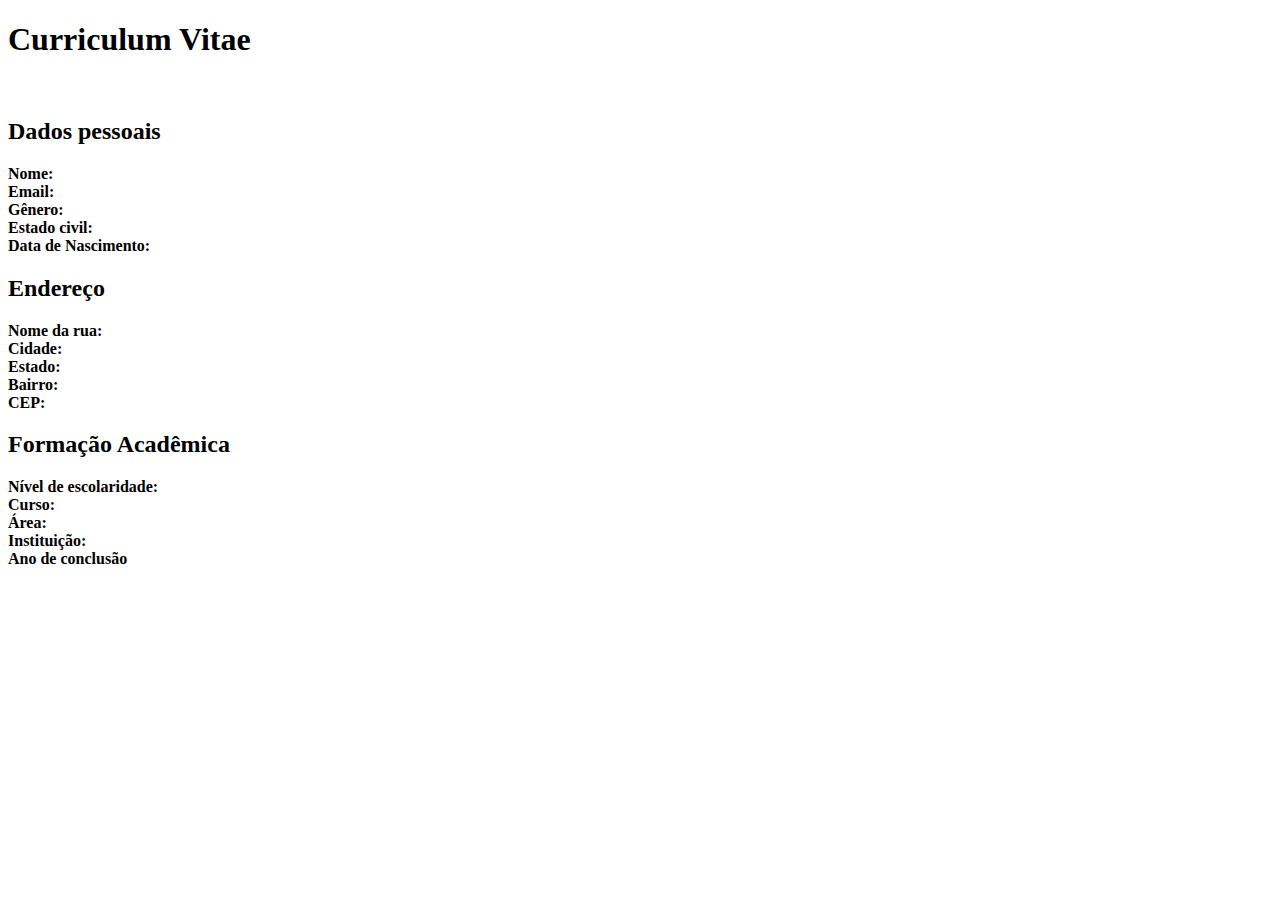
==== index.html @ 102cdfe3 "criado arquivo index.html" ====
<!DOCTYPE html>
<html lang="pt_BR">

<head>
    <meta charset="UTF-8">
    <title>Curriculum Vitae</title>
</head>

<body>
    <h1>Curriculum Vitae </h1>
    <br>
    <h2> Dados pessoais</h2>
    <b> Nome: </b>
    <br>
    <b>Email:</b>
    <br>
    <b>Gênero:</b>
    <br>
    <b>Estado civil:</b>
    <br>
    <b>Data de Nascimento:</b>
    <br>
    <h2>Endereço</h2>
    <b>Nome da rua:</b>
    <br>
    <b>Cidade:</b>
    <br>
    <b>Estado:</b>
    <br>
    <b>Bairro:</b>
    <br>
    <b>CEP:</b>
    <br>
    <h2>Formação Acadêmica</h2>
    <b>Nível de escolaridade:</b>
    <br>
    <b>Curso:</b>
    <br>
    <b>Área:</b>
    <br>
    <b>Instituição:</b>
    <br>
    <b>Ano de conclusão</b>
    <br>

</body>

</html>
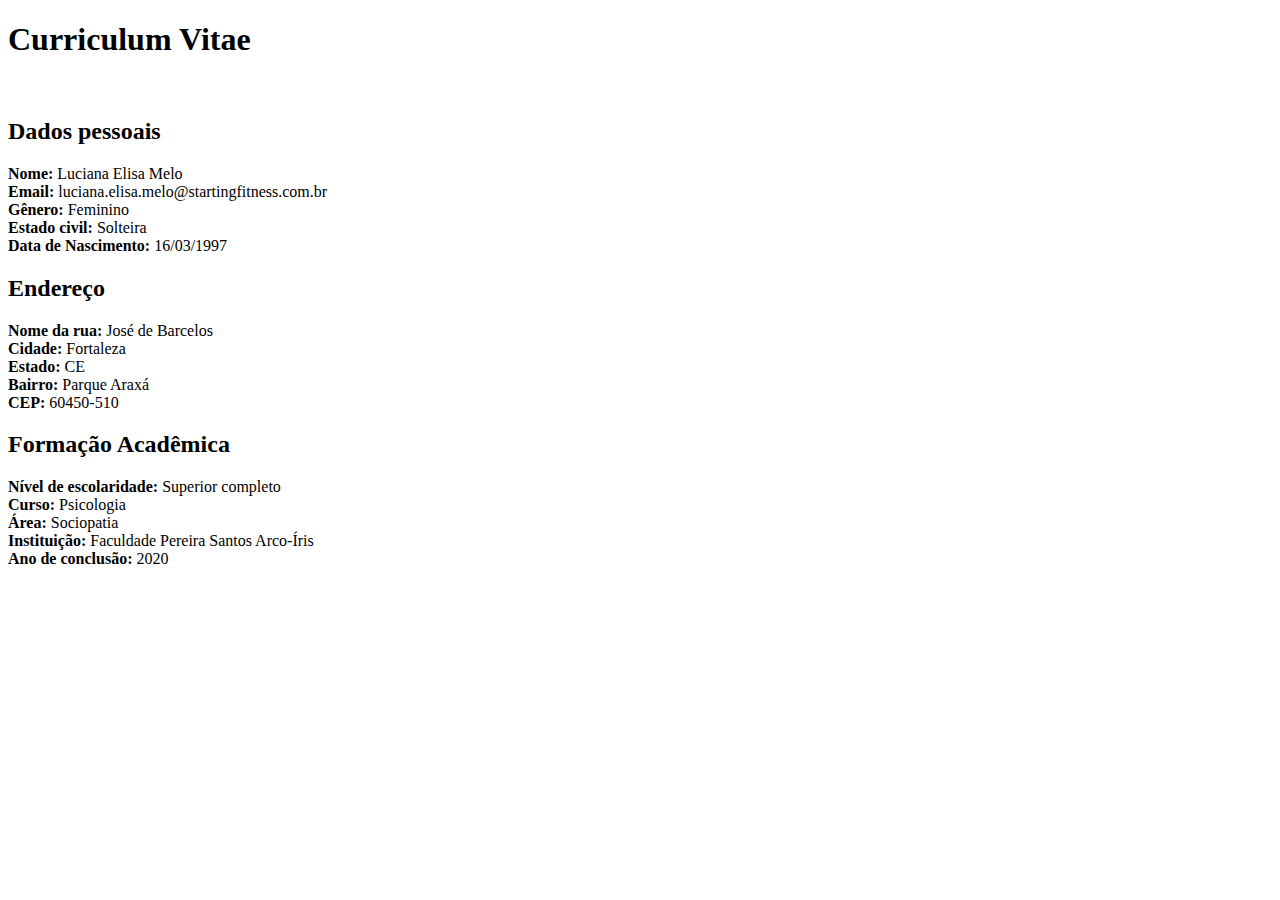
==== commit 54cca781: "preenchido dados do currículo" ====
--- a/index.html
+++ b/index.html
@@ -10,37 +10,37 @@
     <h1>Curriculum Vitae </h1>
     <br>
     <h2> Dados pessoais</h2>
-    <b> Nome: </b>
+    <b> Nome:</b> Luciana Elisa Melo
     <br>
-    <b>Email:</b>
+    <b>Email:</b> luciana.elisa.melo@startingfitness.com.br
     <br>
-    <b>Gênero:</b>
+    <b>Gênero:</b> Feminino 
     <br>
-    <b>Estado civil:</b>
-    <br>
-    <b>Data de Nascimento:</b>
+    <b>Estado civil:</b> Solteira
+    <br>    
+    <b>Data de Nascimento:</b> 16/03/1997
     <br>
     <h2>Endereço</h2>
-    <b>Nome da rua:</b>
+    <b>Nome da rua:</b> José de Barcelos
     <br>
-    <b>Cidade:</b>
+    <b>Cidade:</b> Fortaleza
     <br>
-    <b>Estado:</b>
+    <b>Estado:</b> CE
     <br>
-    <b>Bairro:</b>
+    <b>Bairro:</b> Parque Araxá
     <br>
-    <b>CEP:</b>
+    <b>CEP:</b> 60450-510
     <br>
     <h2>Formação Acadêmica</h2>
-    <b>Nível de escolaridade:</b>
+    <b>Nível de escolaridade:</b> Superior completo
     <br>
-    <b>Curso:</b>
+    <b>Curso:</b> Psicologia
     <br>
-    <b>Área:</b>
+    <b>Área:</b> Sociopatia 
     <br>
-    <b>Instituição:</b>
+    <b>Instituição:</b> Faculdade Pereira Santos Arco-Íris
     <br>
-    <b>Ano de conclusão</b>
+    <b>Ano de conclusão:</b> 2020
     <br>
 
 </body>
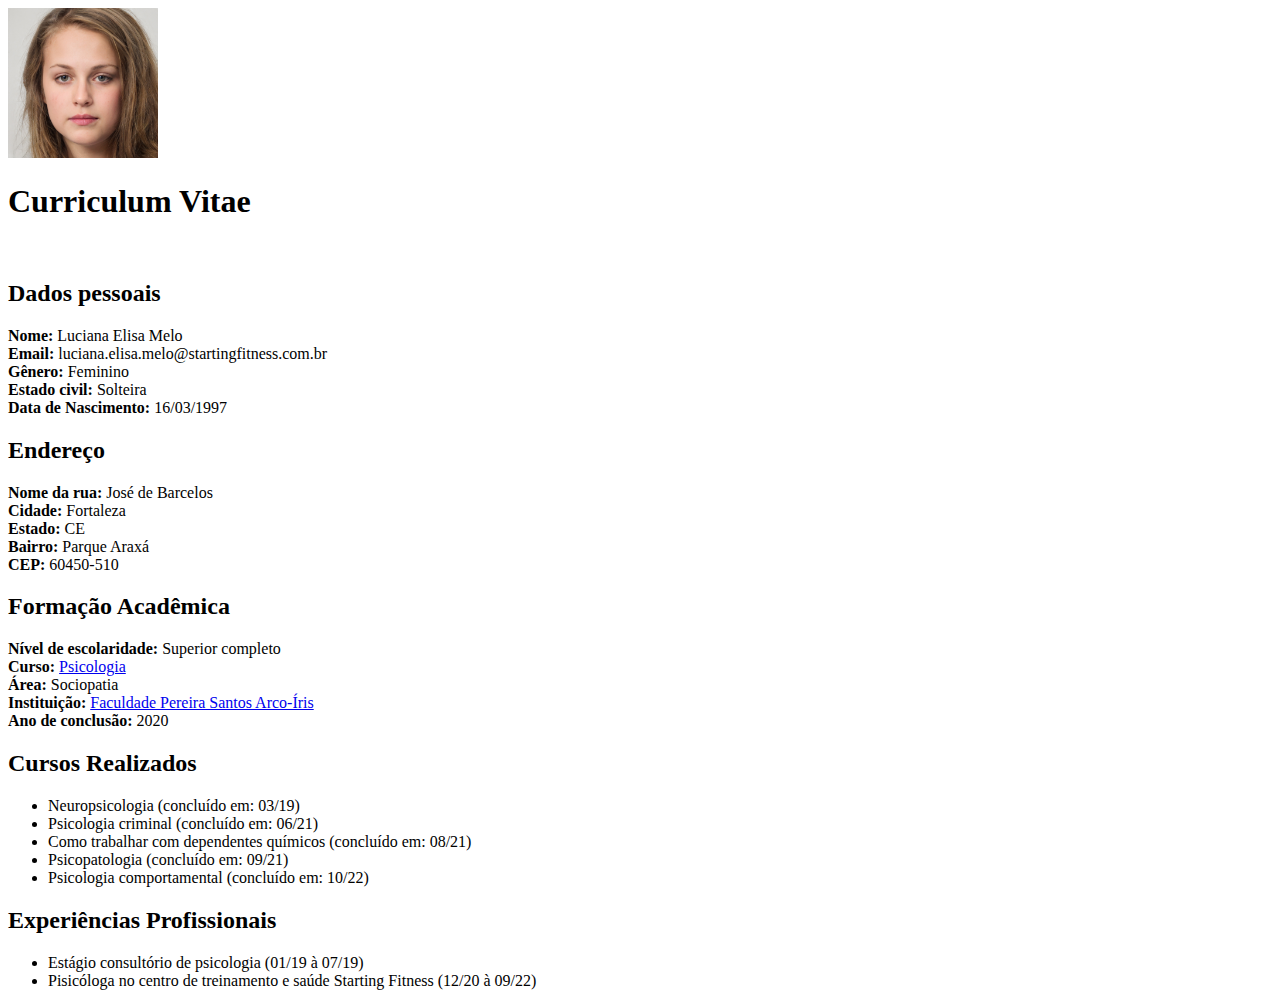
==== commit 0cdc8ed4: "dados e funções adicionais no index" ====
--- a/index.html
+++ b/index.html
@@ -7,6 +7,7 @@
 </head>
 
 <body>
+    <img src="luciana.jfif" width="150px"></img>
     <h1>Curriculum Vitae </h1>
     <br>
     <h2> Dados pessoais</h2>
@@ -34,15 +35,29 @@
     <h2>Formação Acadêmica</h2>
     <b>Nível de escolaridade:</b> Superior completo
     <br>
-    <b>Curso:</b> Psicologia
+    <b>Curso:</b> <a href="https://psicologia.ufsc.br" target="_blank">Psicologia</a>
     <br>
     <b>Área:</b> Sociopatia 
     <br>
-    <b>Instituição:</b> Faculdade Pereira Santos Arco-Íris
+    <b>Instituição:</b> <a href="https://9gag.com" target="_blank">Faculdade Pereira Santos Arco-Íris</a>
     <br>
     <b>Ano de conclusão:</b> 2020
     <br>
+    <h2>Cursos Realizados</h2>
+    <ul>
+        <li>Neuropsicologia (concluído em: 03/19)</li>
+        <li>Psicologia criminal (concluído em: 06/21)</li>
+        <li>Como trabalhar com dependentes químicos (concluído em: 08/21)</li>
+        <li>Psicopatologia (concluído em: 09/21)</li>
+        <li>Psicologia comportamental (concluído em: 10/22)</li>
+    </ul>
+    <h2>Experiências Profissionais</h2>
+    <ul>
+        <li>Estágio consultório de psicologia (01/19 à 07/19)</li>
+        <li>Pisicóloga no centro de treinamento e saúde Starting Fitness (12/20 à 09/22)</li>
+    </ul>
+</body>
+</html>
 
-</body>
-
-</html>+<!-- Foto: https://thispersondoesnotexist.com
+Dados: https://www.4devs.com.br/gerador_de_pessoas-->
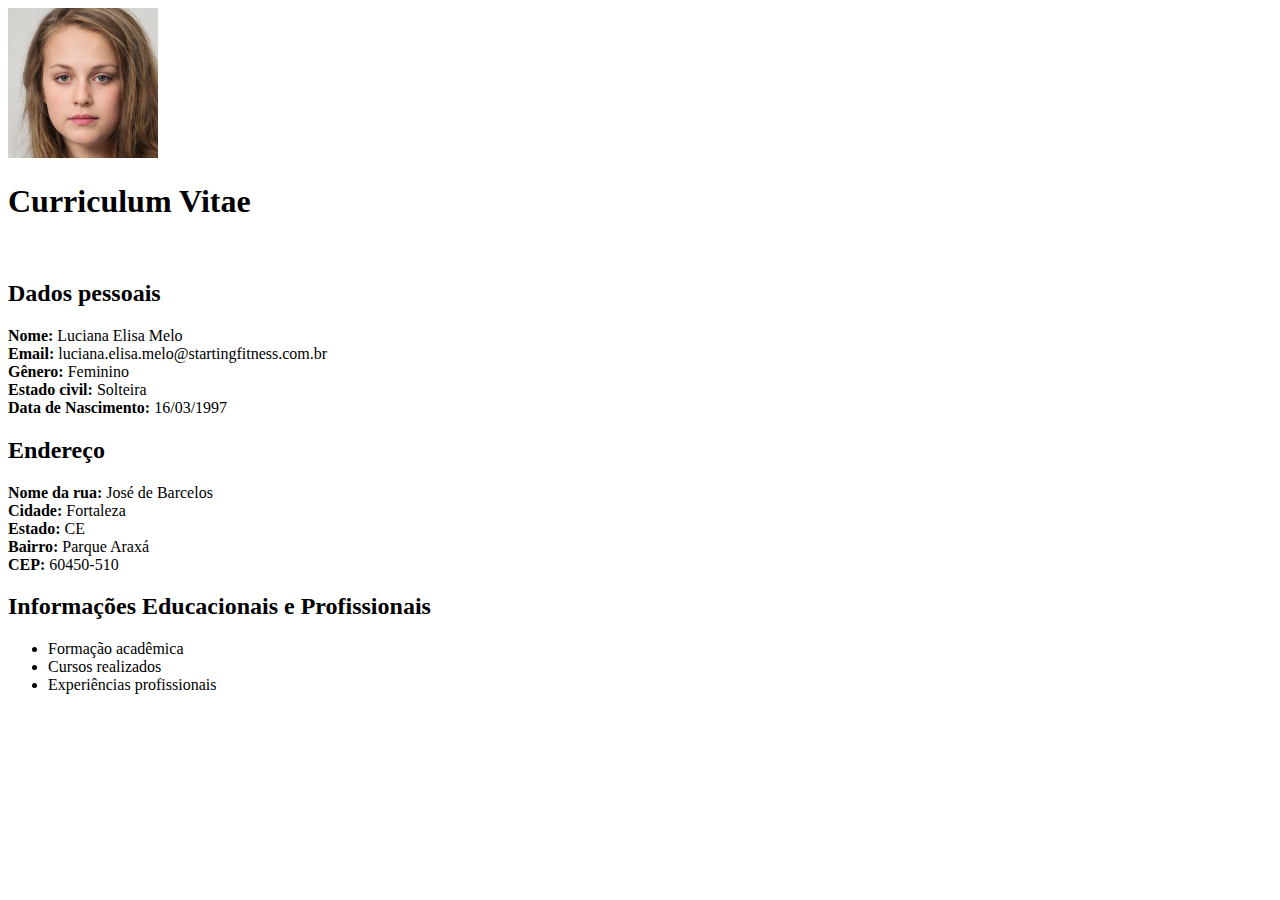
==== commit 24748d16: "divisão de páginas do conteúdo e ajuste hover e link" ====
--- a/index.html
+++ b/index.html
@@ -15,10 +15,10 @@
     <br>
     <b>Email:</b> luciana.elisa.melo@startingfitness.com.br
     <br>
-    <b>Gênero:</b> Feminino 
+    <b>Gênero:</b> Feminino
     <br>
     <b>Estado civil:</b> Solteira
-    <br>    
+    <br>
     <b>Data de Nascimento:</b> 16/03/1997
     <br>
     <h2>Endereço</h2>
@@ -32,32 +32,32 @@
     <br>
     <b>CEP:</b> 60450-510
     <br>
-    <h2>Formação Acadêmica</h2>
-    <b>Nível de escolaridade:</b> Superior completo
-    <br>
-    <b>Curso:</b> <a href="https://psicologia.ufsc.br" target="_blank">Psicologia</a>
-    <br>
-    <b>Área:</b> Sociopatia 
-    <br>
-    <b>Instituição:</b> <a href="https://9gag.com" target="_blank">Faculdade Pereira Santos Arco-Íris</a>
-    <br>
-    <b>Ano de conclusão:</b> 2020
-    <br>
-    <h2>Cursos Realizados</h2>
+
+    <h2>Informações Educacionais e Profissionais</h2>
     <ul>
-        <li>Neuropsicologia (concluído em: 03/19)</li>
-        <li>Psicologia criminal (concluído em: 06/21)</li>
-        <li>Como trabalhar com dependentes químicos (concluído em: 08/21)</li>
-        <li>Psicopatologia (concluído em: 09/21)</li>
-        <li>Psicologia comportamental (concluído em: 10/22)</li>
-    </ul>
-    <h2>Experiências Profissionais</h2>
-    <ul>
-        <li>Estágio consultório de psicologia (01/19 à 07/19)</li>
-        <li>Pisicóloga no centro de treinamento e saúde Starting Fitness (12/20 à 09/22)</li>
+        <style>
+            a:hover {
+                color: rgb(255, 60, 180);
+            }
+
+            a {
+                text-decoration: none;
+                color: black;
+            }
+        </style>
+        <li><a href="formacao-academica.html" target="_blank">Formação acadêmica</a></li>
+        <li><a href="cursos-realizados.html" target="_blank">Cursos realizados</a></li>
+        <li><a href="experiencias-profissionais.html" target="_blank">Experiências profissionais</a></li>
     </ul>
 </body>
+
 </html>
 
 <!-- Foto: https://thispersondoesnotexist.com
 Dados: https://www.4devs.com.br/gerador_de_pessoas-->
+
+<!-- 
+    Deixe na página inicial apenas as informações gerais (Dados Pessoais e Endereço).
+Nesta página inicial, crie um menu que contenha "Formação Acadêmica", "Cursos Realizados" e "Experiências Profissionais", para que o usuário, ao clicar, possa acessar as informações em outra página.
+Insira efeitos visuais no menu (escurecer os itens ao passar o mouse e retirar o sublinhado).
+Faça um cabeçalho contendo o título "Curriculum Vitae", nome e foto.-->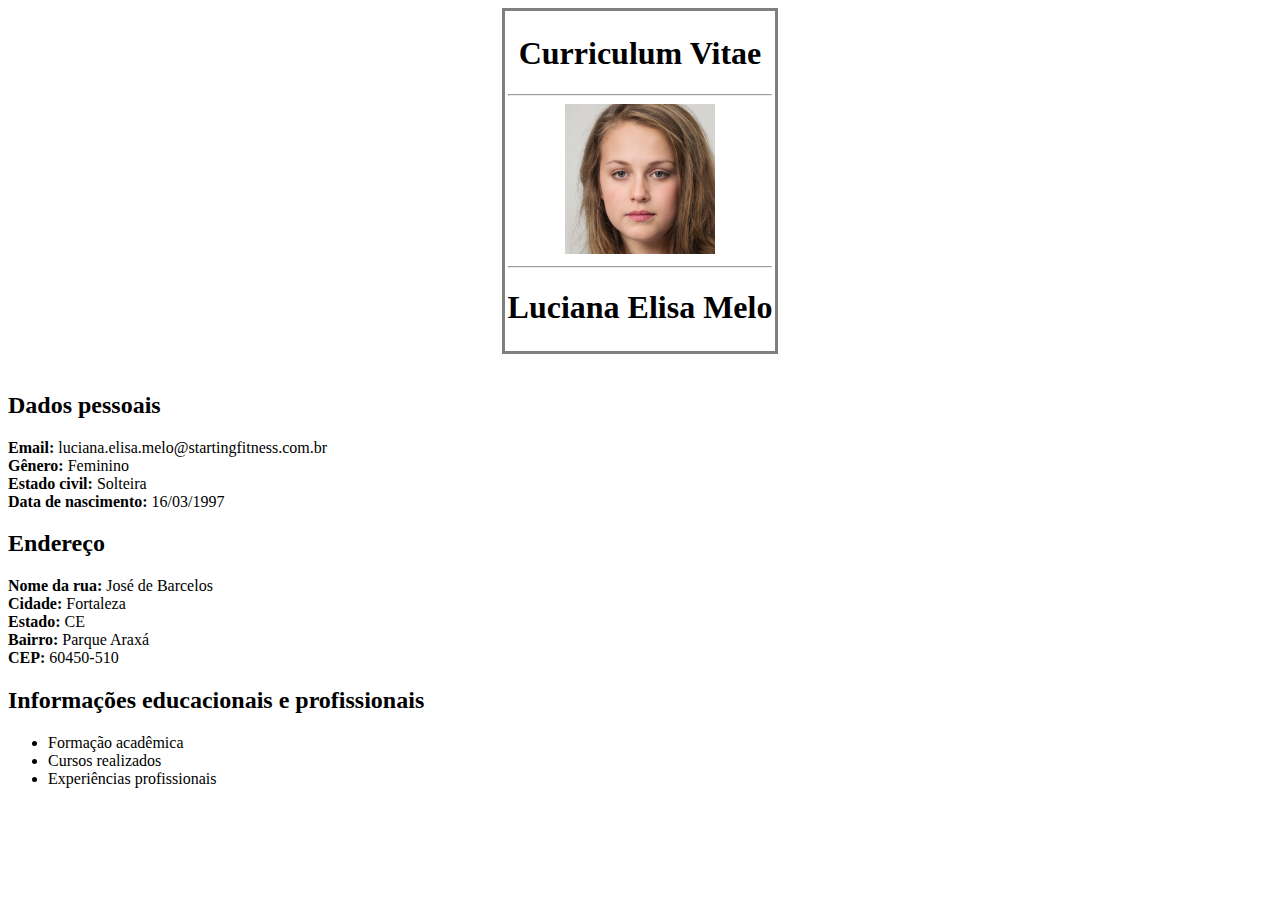
==== commit 2049579f: "criação do header no index, divisão e link das info educacionais" ====
--- a/index.html
+++ b/index.html
@@ -7,19 +7,28 @@
 </head>
 
 <body>
-    <img src="luciana.jfif" width="150px"></img>
-    <h1>Curriculum Vitae </h1>
+    <header>
+        <table align="center" style="border-style:solid;">
+        <tr>
+            <td align="center">
+            <h1>Curriculum Vitae </h1>
+            <hr>
+            <img src="luciana.jfif" width="150px"></img>
+            <hr>
+            <h1>Luciana Elisa Melo </h1>
+        </td>
+        </tr>
+    </table>
+    </header>
     <br>
     <h2> Dados pessoais</h2>
-    <b> Nome:</b> Luciana Elisa Melo
-    <br>
     <b>Email:</b> luciana.elisa.melo@startingfitness.com.br
     <br>
     <b>Gênero:</b> Feminino
     <br>
     <b>Estado civil:</b> Solteira
     <br>
-    <b>Data de Nascimento:</b> 16/03/1997
+    <b>Data de nascimento:</b> 16/03/1997
     <br>
     <h2>Endereço</h2>
     <b>Nome da rua:</b> José de Barcelos
@@ -33,7 +42,7 @@
     <b>CEP:</b> 60450-510
     <br>
 
-    <h2>Informações Educacionais e Profissionais</h2>
+    <h2>Informações educacionais e profissionais</h2>
     <ul>
         <style>
             a:hover {
@@ -55,9 +64,3 @@
 
 <!-- Foto: https://thispersondoesnotexist.com
 Dados: https://www.4devs.com.br/gerador_de_pessoas-->
-
-<!-- 
-    Deixe na página inicial apenas as informações gerais (Dados Pessoais e Endereço).
-Nesta página inicial, crie um menu que contenha "Formação Acadêmica", "Cursos Realizados" e "Experiências Profissionais", para que o usuário, ao clicar, possa acessar as informações em outra página.
-Insira efeitos visuais no menu (escurecer os itens ao passar o mouse e retirar o sublinhado).
-Faça um cabeçalho contendo o título "Curriculum Vitae", nome e foto.-->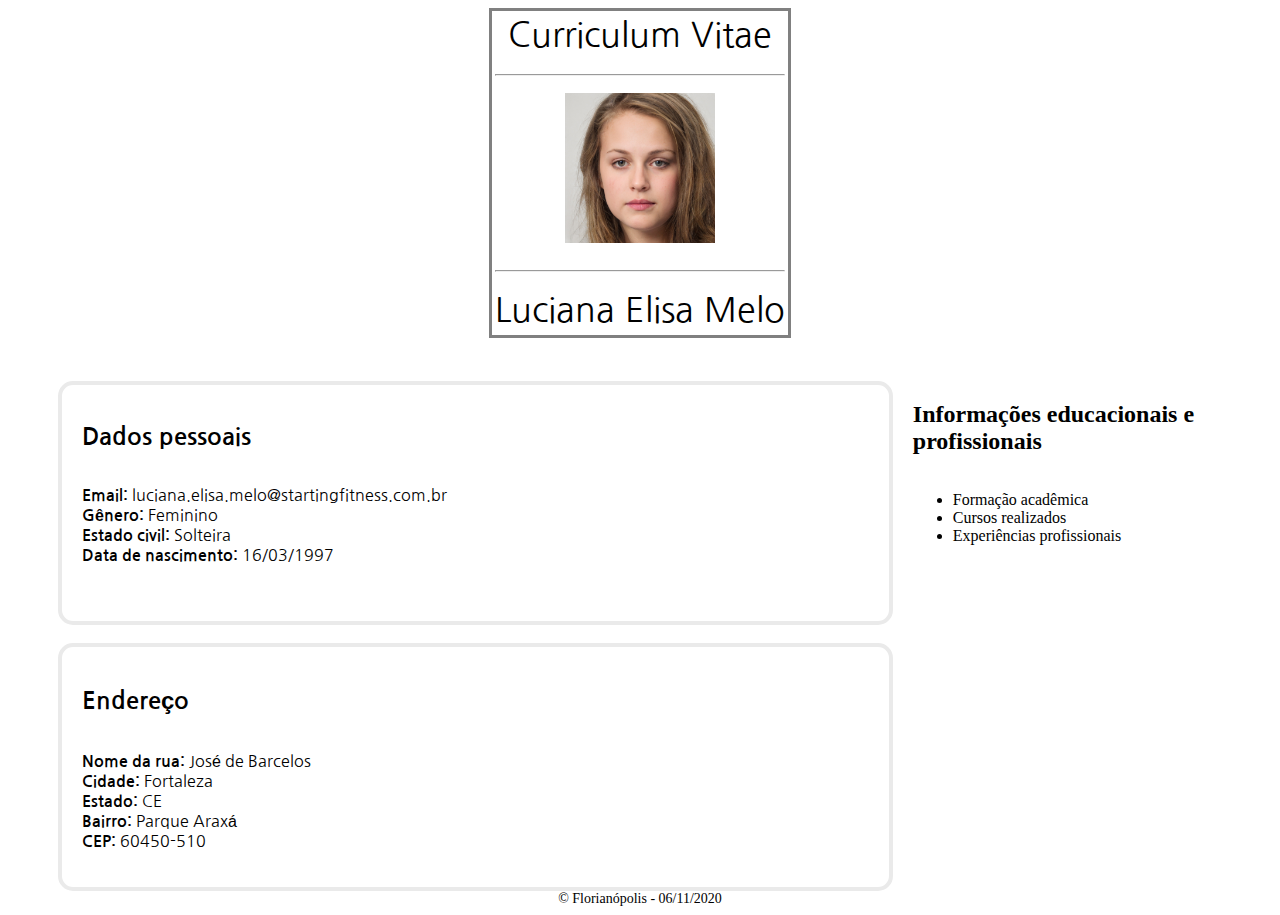
==== commit ff064af4: "style.css e criação do grid" ====
--- a/index.html
+++ b/index.html
@@ -4,63 +4,75 @@
 <head>
     <meta charset="UTF-8">
     <title>Curriculum Vitae</title>
+    <link rel="stylesheet" type="text/css" href="style.css">
+    <link rel="preconnect" href="https://fonts.googleapis.com">
+    <link rel="preconnect" href="https://fonts.gstatic.com" crossorigin>
+    <link href="https://fonts.googleapis.com/css2?family=Nanum+Gothic&display=swap" rel="stylesheet">
 </head>
-
 <body>
     <header>
-        <table align="center" style="border-style:solid;">
-        <tr>
-            <td align="center">
-            <h1>Curriculum Vitae </h1>
-            <hr>
-            <img src="luciana.jfif" width="150px"></img>
-            <hr>
-            <h1>Luciana Elisa Melo </h1>
-        </td>
-        </tr>
-    </table>
+        <table align="center">
+            <tr>
+                <td>
+                    Curriculum Vitae
+                    <hr>
+                    <img src="luciana.jfif" width="150px"></img>
+                    <hr>
+                    Luciana Elisa Melo
+                </td>
+            </tr>
+        </table>
+        <br>
     </header>
-    <br>
-    <h2> Dados pessoais</h2>
-    <b>Email:</b> luciana.elisa.melo@startingfitness.com.br
-    <br>
-    <b>Gênero:</b> Feminino
-    <br>
-    <b>Estado civil:</b> Solteira
-    <br>
-    <b>Data de nascimento:</b> 16/03/1997
-    <br>
-    <h2>Endereço</h2>
-    <b>Nome da rua:</b> José de Barcelos
-    <br>
-    <b>Cidade:</b> Fortaleza
-    <br>
-    <b>Estado:</b> CE
-    <br>
-    <b>Bairro:</b> Parque Araxá
-    <br>
-    <b>CEP:</b> 60450-510
-    <br>
-
-    <h2>Informações educacionais e profissionais</h2>
-    <ul>
-        <style>
-            a:hover {
-                color: rgb(255, 60, 180);
-            }
-
-            a {
-                text-decoration: none;
-                color: black;
-            }
-        </style>
-        <li><a href="formacao-academica.html" target="_blank">Formação acadêmica</a></li>
-        <li><a href="cursos-realizados.html" target="_blank">Cursos realizados</a></li>
-        <li><a href="experiencias-profissionais.html" target="_blank">Experiências profissionais</a></li>
-    </ul>
+    <div class="container">
+        <div>
+            <section id="section1">
+                <h2> Dados pessoais</h2>
+                <p>
+                    <b>Email:</b> luciana.elisa.melo@startingfitness.com.br
+                    <br>
+                    <b>Gênero:</b> Feminino
+                    <br>
+                    <b>Estado civil:</b> Solteira
+                    <br>
+                    <b>Data de nascimento:</b> 16/03/1997
+                </p>
+                <br>
+            </section>
+            <br>
+            <section id="section2">
+                <h2>Endereço</h2>
+                <p>
+                <b>Nome da rua:</b> José de Barcelos
+                <br>
+                <b>Cidade:</b> Fortaleza
+                <br>
+                <b>Estado:</b> CE
+                <br>
+                <b>Bairro:</b> Parque Araxá
+                <br>
+                <b>CEP:</b> 60450-510
+                <br>
+            </p>
+            </section>
+        </div>
+        <div>
+            <aside id="aside">
+                <h2>Informações educacionais e profissionais</h2>
+                <ul>
+                    <li><a href="formacao-academica.html" target="_blank">Formação acadêmica</a></li>
+                    <li><a href="cursos-realizados.html" target="_blank">Cursos realizados</a></li>
+                    <li><a href="experiencias-profissionais.html" target="_blank">Experiências profissionais</a></li>
+                </ul>
+            </aside>
+        </div>
+    </div>
+    <footer>
+        © Florianópolis - 06/11/2020
+    </footer>
 </body>
 
 </html>
 
 <!-- Foto: https://thispersondoesnotexist.com
-Dados: https://www.4devs.com.br/gerador_de_pessoas-->
+Dados: https://www.4devs.com.br/gerador_de_pessoas-->--- a/style.css
+++ b/style.css
@@ -0,0 +1,50 @@
+header{
+    align-items: center;
+    font-size: 34px;
+    font-family: 'Nanum Gothic', sans-serif;
+}
+.container{
+    display: grid;
+    grid-template-columns:70% auto;
+    column-gap: 20px;
+
+}
+table{
+    text-align: center;
+    border-style: solid;
+}
+#section1,#section2,#aside{
+    display: flex;
+    
+}
+
+#section1, #section2{
+    font-family: 'Nanum Gothic', sans-serif;
+    border: 4px solid #eaeaea;
+    border-radius: 15px;
+    padding: 20px;
+    flex-direction: column;
+    margin-left: 50px;
+}
+
+#aside{
+    flex-direction: column;
+}
+
+a:hover {
+        color: rgb(255, 60, 180);
+    }
+
+a {
+        text-decoration: none;
+        color: black;
+    text-align: right;
+
+}
+
+footer{
+    text-align: center;
+    font-size: 14px;
+    color: black;
+
+}
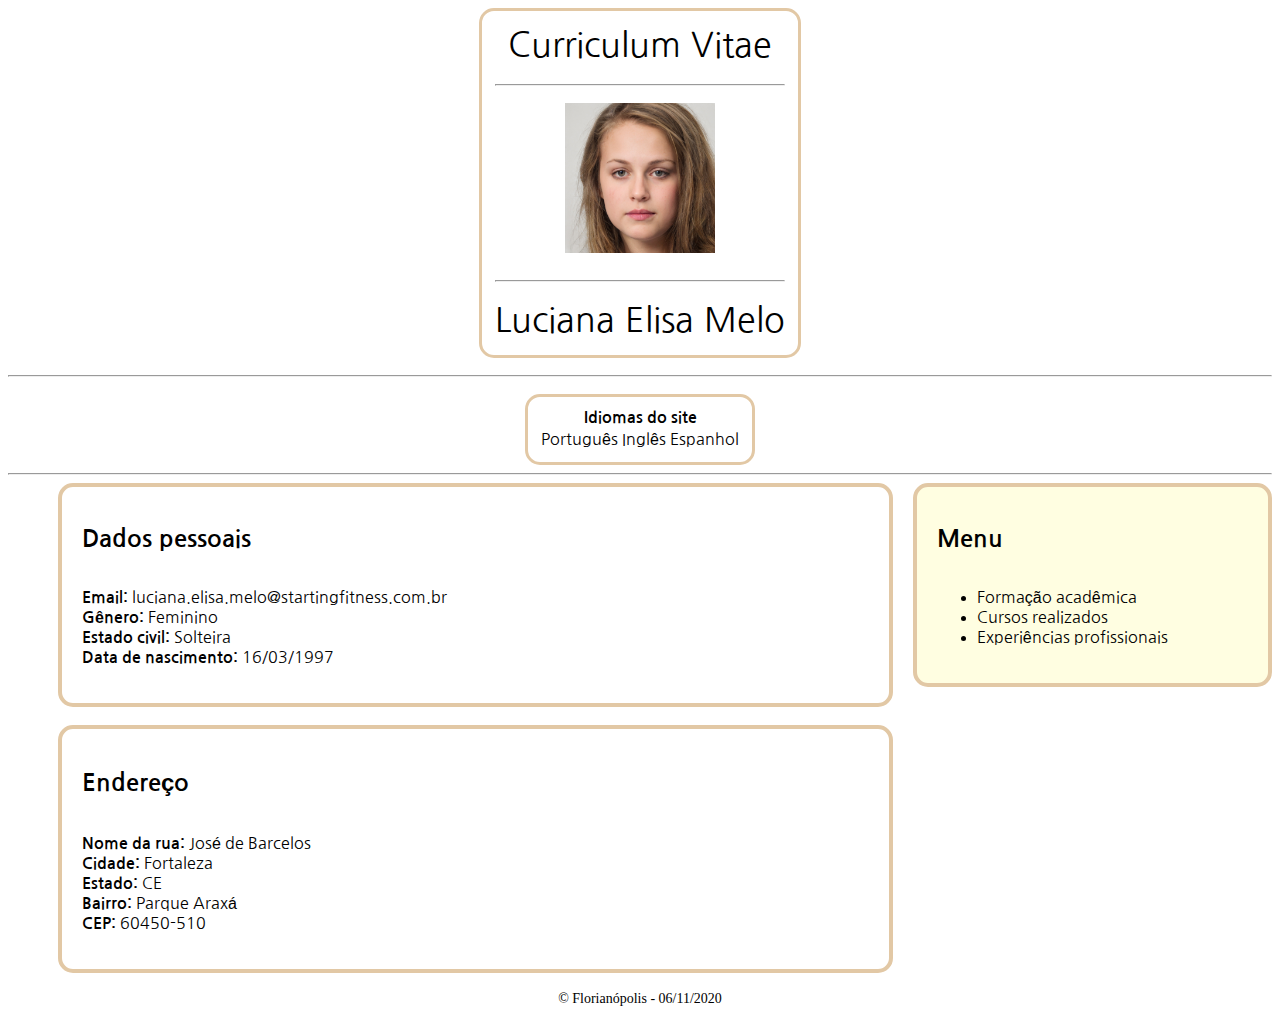
==== commit bd07ff9c: "idiomas e organização do menu" ====
--- a/index.html
+++ b/index.html
@@ -11,7 +11,7 @@
 </head>
 <body>
     <header>
-        <table align="center">
+        <table class="headerTable" align="center">
             <tr>
                 <td>
                     Curriculum Vitae
@@ -22,11 +22,23 @@
                 </td>
             </tr>
         </table>
-        <br>
+        <hr>
     </header>
+        <table align="center">
+            <tr>
+                <th colspan="3">
+                    Idiomas do site</th>
+            </tr>
+            <tr>
+                <td><a href="index.html">Português</a></td>
+                <td><a href="indexen.html">Inglês</a></td>
+                <td><a href="indexsp.html">Espanhol</a></td>
+            </tr>
+        </table>
+        <hr>
     <div class="container">
         <div>
-            <section id="section1">
+            <section class="card">
                 <h2> Dados pessoais</h2>
                 <p>
                     <b>Email:</b> luciana.elisa.melo@startingfitness.com.br
@@ -37,10 +49,9 @@
                     <br>
                     <b>Data de nascimento:</b> 16/03/1997
                 </p>
-                <br>
             </section>
             <br>
-            <section id="section2">
+            <section class="card">
                 <h2>Endereço</h2>
                 <p>
                 <b>Nome da rua:</b> José de Barcelos
@@ -52,21 +63,21 @@
                 <b>Bairro:</b> Parque Araxá
                 <br>
                 <b>CEP:</b> 60450-510
-                <br>
             </p>
             </section>
         </div>
         <div>
-            <aside id="aside">
-                <h2>Informações educacionais e profissionais</h2>
+            <aside class="card">
+                <h2>Menu</h2>
                 <ul>
-                    <li><a href="formacao-academica.html" target="_blank">Formação acadêmica</a></li>
-                    <li><a href="cursos-realizados.html" target="_blank">Cursos realizados</a></li>
-                    <li><a href="experiencias-profissionais.html" target="_blank">Experiências profissionais</a></li>
+                    <li><a href="menu/formacao-academica.html" target="_blank">Formação acadêmica</a></li>
+                    <li><a href="menu/cursos-realizados.html" target="_blank">Cursos realizados</a></li>
+                    <li><a href="menu/experiencias-profissionais.html" target="_blank">Experiências profissionais</a></li>
                 </ul>
             </aside>
         </div>
     </div>
+    <br>
     <footer>
         © Florianópolis - 06/11/2020
     </footer>
--- a/style.css
+++ b/style.css
@@ -1,50 +1,58 @@
-header{
+header {
     align-items: center;
     font-size: 34px;
     font-family: 'Nanum Gothic', sans-serif;
 }
-.container{
+
+
+.container {
     display: grid;
-    grid-template-columns:70% auto;
+    grid-template-columns: 70% auto;
     column-gap: 20px;
 
 }
-table{
+
+table {
     text-align: center;
     border-style: solid;
-}
-#section1,#section2,#aside{
-    display: flex;
-    
+    border-color: rgb(226, 200, 165);
+    border-radius: 15px;
+    font-family: 'Nanum Gothic', sans-serif;
+    padding: 10px;
 }
 
-#section1, #section2{
+
+.card {
+    display: flex;
+    border: 4px solid rgb(226, 200, 165);
     font-family: 'Nanum Gothic', sans-serif;
-    border: 4px solid #eaeaea;
     border-radius: 15px;
     padding: 20px;
     flex-direction: column;
+}
+
+section {
     margin-left: 50px;
 }
 
-#aside{
-    flex-direction: column;
+aside {
+    background-color: #fffee1;
+
 }
 
 a:hover {
-        color: rgb(255, 60, 180);
-    }
+    color: rgb(255, 60, 180);
+}
 
 a {
-        text-decoration: none;
-        color: black;
+    text-decoration: none;
+    color: black;
     text-align: right;
-
 }
 
-footer{
+footer {
     text-align: center;
     font-size: 14px;
     color: black;
 
-}
+}